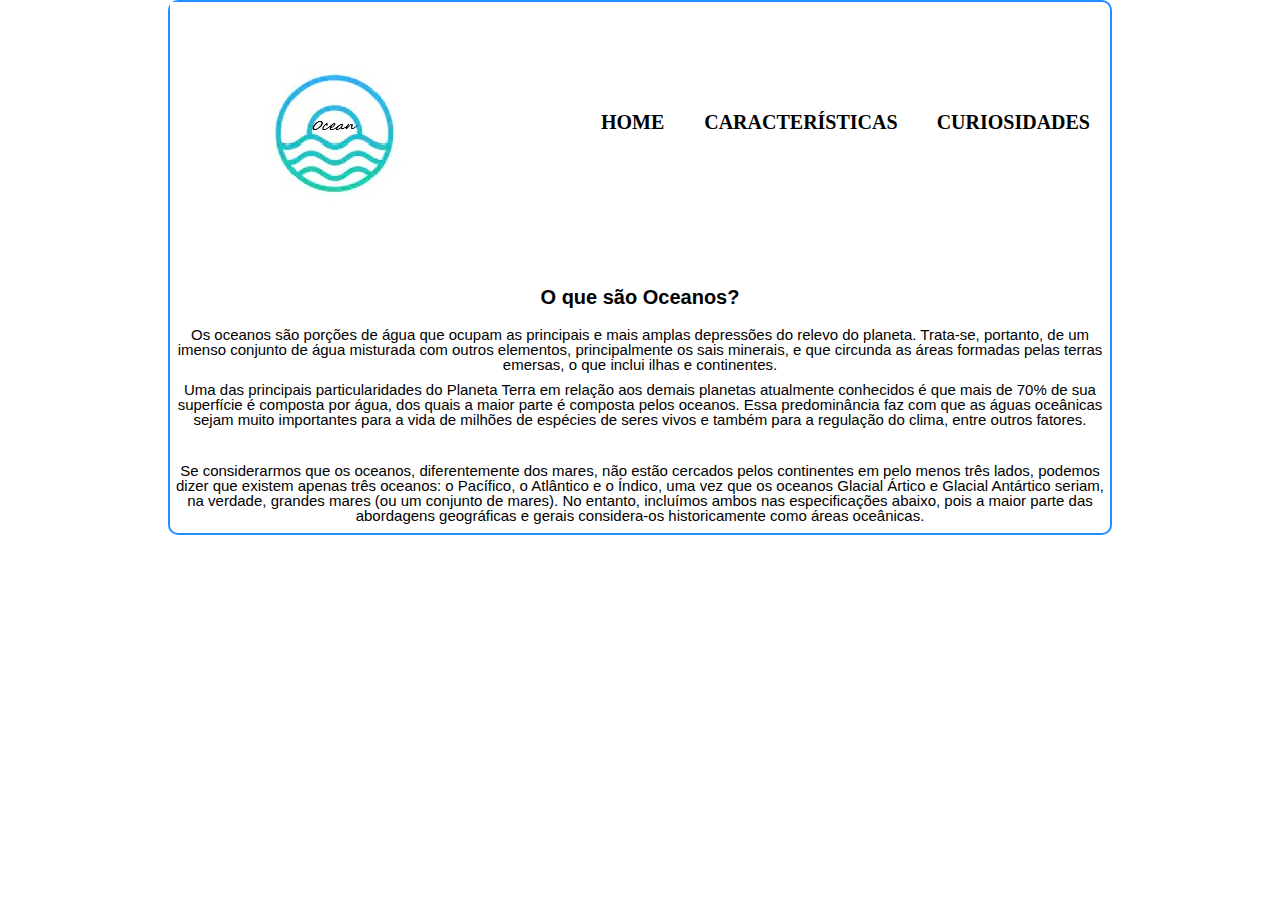
==== index.html @ c292a08f "Primeiro Commit" ====
<!DOCTYPE html>
<html>
<head>
	<meta charset="utf-8">
	<title> Oceano </title>
	<link rel="stylesheet" href="style-home.css">
	<link rel="stylesheet" href="reset.css">

</head>
<body>
	<div class="logo">
	<header>
			<h1>
				<img src="ocean.jpg" alt="Logo da página">
			</h1>
			<nav>
				<ul>
					<li><a href="index.html"> Home </a></li>
					<li> <a href="caracteristicas.html"> Características</a> </li>
					<li><a href="curiosidades.html"> Curiosidades </a></li>
				</ul>
			</nav>
		

		<h2 class="titulo"> O que são Oceanos? </h2>

		<p class="conteudo"> Os oceanos são porções de água que ocupam as principais e mais amplas depressões do relevo do planeta. Trata-se, portanto, de um imenso conjunto de água misturada com outros elementos, principalmente os sais minerais, e que circunda as áreas formadas pelas terras emersas, o que inclui ilhas e continentes. <br></p>

		<p class="conteudo"> Uma das principais particularidades do Planeta Terra em relação aos demais planetas atualmente conhecidos é que mais de 70% de sua superfície é composta por água, dos quais a maior parte é composta pelos oceanos. Essa predominância faz com que as águas oceânicas sejam muito importantes para a vida de milhões de espécies de seres vivos e também para a regulação do clima, entre outros fatores. </p><br>

		<p class="conteudo">Se considerarmos que os oceanos, diferentemente dos mares, não estão cercados pelos continentes em pelo menos três lados, podemos dizer que existem apenas três oceanos: o Pacífico, o Atlântico e o Índico, uma vez que os oceanos Glacial Ártico e Glacial Antártico seriam, na verdade, grandes mares (ou um conjunto de mares). No entanto, incluímos ambos nas especificações abaixo, pois a maior parte das abordagens geográficas e gerais considera-os historicamente como áreas oceânicas.</p>

		

	</header>
	</div>


</body>
</html>
---- style-home.css ----
.logo{
	position: relative;
	width: 940px;
	margin: 0 auto;
	border: 2px solid dodgerblue;
	border-radius: 10px;
}

nav {
	position: absolute;
	top: 110px;
	right: 0;

}


nav li {
	display: inline;
	margin: 0 20px 0 15px;


}

nav a{
	text-transform: uppercase;
	color: #000000;
	font-weight: bold;
	font-size: 20px;
	text-decoration: none;

}

nav a:hover {
	color: dodgerblue;
	text-decoration: underline;

}

.titulo {
	text-align: center;
	margin: 20px 0;
	font-size: 20px;
	font-weight: bold;
	font-family: arial;

}

.subtitulo {
	color: dodgerblue;
	text-align: center;
	margin: 20px 0;
	font-size: 18px;
	font-weight: bold;
	font-family: arial;
}

.conteudo {

	text-align: center;
	margin: 10px 0;
	font-size: 15px;
	font-family: arial;

	
}
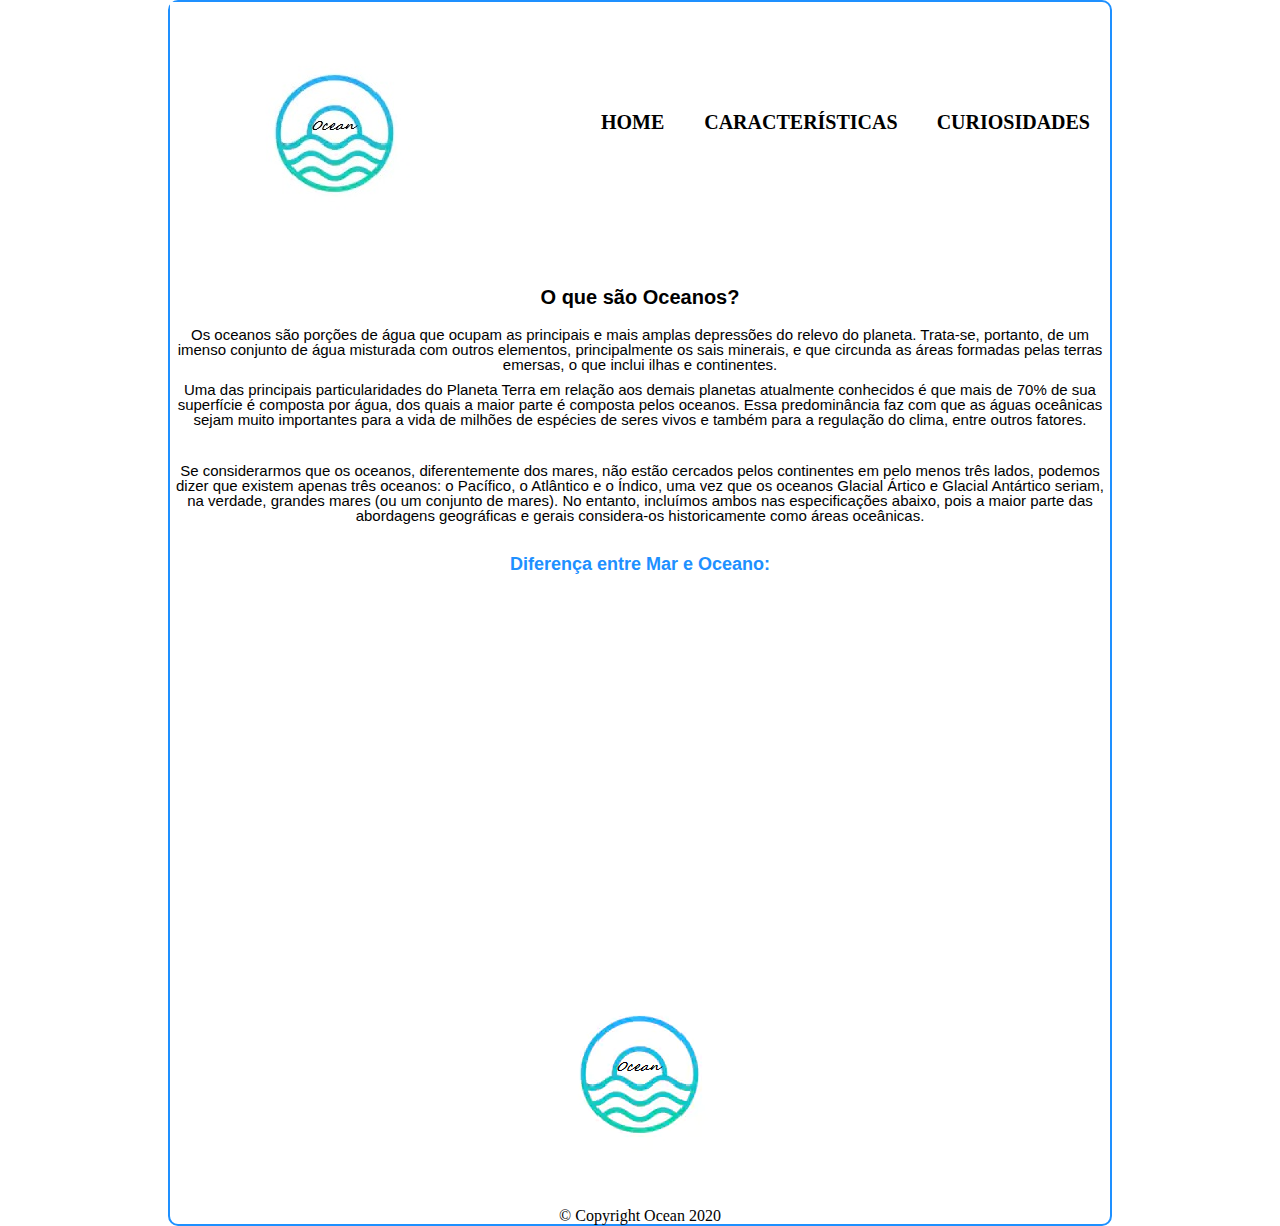
==== commit 651bbd4e: "Adicionando o link youtube e ajustes na pag" ====
--- a/index.html
+++ b/index.html
@@ -2,14 +2,13 @@
 <html>
 <head>
 	<meta charset="utf-8">
-	<title> Oceano </title>
+	<title> O que é o Oceano?  </title>
 	<link rel="stylesheet" href="style-home.css">
 	<link rel="stylesheet" href="reset.css">
 
 </head>
-<body>
-	<div class="logo">
-	<header>
+<body class="margem">
+ 	<header>
 			<h1>
 				<img src="ocean.jpg" alt="Logo da página">
 			</h1>
@@ -20,7 +19,7 @@
 					<li><a href="curiosidades.html"> Curiosidades </a></li>
 				</ul>
 			</nav>
-		
+	</header>
 
 		<h2 class="titulo"> O que são Oceanos? </h2>
 
@@ -29,12 +28,13 @@
 		<p class="conteudo"> Uma das principais particularidades do Planeta Terra em relação aos demais planetas atualmente conhecidos é que mais de 70% de sua superfície é composta por água, dos quais a maior parte é composta pelos oceanos. Essa predominância faz com que as águas oceânicas sejam muito importantes para a vida de milhões de espécies de seres vivos e também para a regulação do clima, entre outros fatores. </p><br>
 
 		<p class="conteudo">Se considerarmos que os oceanos, diferentemente dos mares, não estão cercados pelos continentes em pelo menos três lados, podemos dizer que existem apenas três oceanos: o Pacífico, o Atlântico e o Índico, uma vez que os oceanos Glacial Ártico e Glacial Antártico seriam, na verdade, grandes mares (ou um conjunto de mares). No entanto, incluímos ambos nas especificações abaixo, pois a maior parte das abordagens geográficas e gerais considera-os historicamente como áreas oceânicas.</p>
-
-		
-
-	</header>
-	</div>
-
-
+		<div class="video">
+			<h2 class="subtitulo"> Diferença entre Mar e Oceano: </h2>
+				<iframe width="560" height="315" src="https://www.youtube.com/embed/wIO_NXtoRw4" frameborder="0" allow="accelerometer; autoplay; encrypted-media; gyroscope; picture-in-picture" allowfullscreen></iframe>
+		</div>
+		<footer>
+			<img src="ocean.png" class="rodape">
+			<p class="copyright">&copy; Copyright Ocean 2020</p>
+		</footer>
 </body>
 </html>--- a/style-home.css
+++ b/style-home.css
@@ -1,4 +1,4 @@
-.logo{
+.margem{
 	position: relative;
 	width: 940px;
 	margin: 0 auto;
@@ -59,8 +59,18 @@
 	text-align: center;
 	margin: 10px 0;
 	font-size: 15px;
-	font-family: arial;
-
-	
+	font-family: arial;	
+}
+.video {
+	width: 560px;
+	margin: 2em auto;
 }
 
+footer {
+	text-align: center;
+}
+
+.rodape{
+	align-content: center;
+}
+
